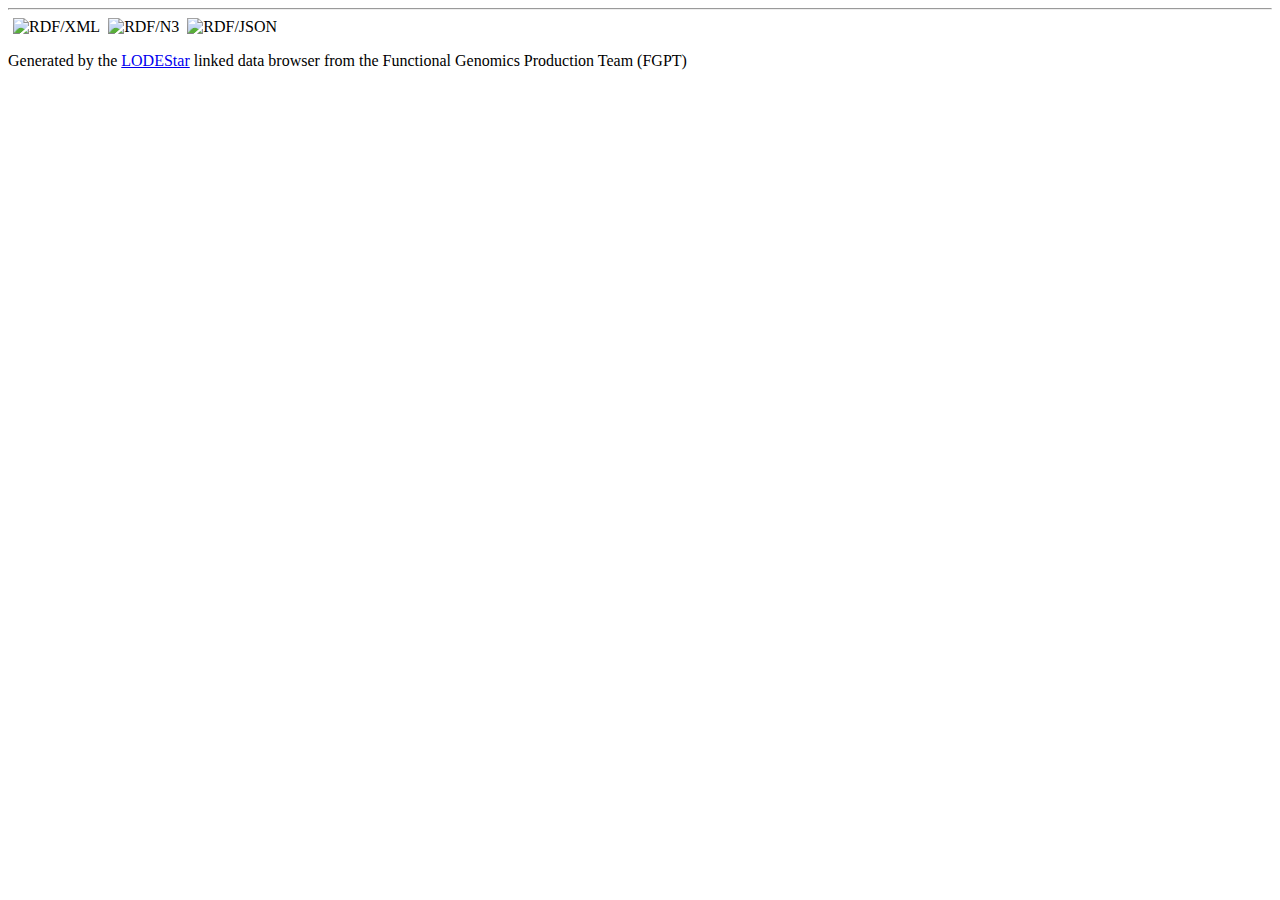
==== web-ui/src/main/webapp/explore.html @ 443b01b8 "Merge 79cc5d47203502ffbcc632863a37e504a5520a35 into a062a648f3276fe3405c8da3159f61a453c38b73" ====
<!doctype html>

<!--[if lt IE 7]> <html class="no-js ie6 oldie" lang="en"> <![endif]-->
<!--[if IE 7]>    <html class="no-js ie7 oldie" lang="en"> <![endif]-->
<!--[if IE 8]>    <html class="no-js ie8 oldie" lang="en"> <![endif]-->
<!-- Consider adding an manifest.appcache: h5bp.com/d/Offline -->
<!--[if gt IE 8]><!--> <html class="no-js" lang="en"> <!--<![endif]-->

<head>
    <title>SPARQL Explorer</title>

    <link rel="stylesheet" href="css/lode-style.css" type="text/css" media="screen">

    <script type="text/javascript" src="http://ajax.googleapis.com/ajax/libs/jquery/1.7.1/jquery.min.js"></script>
    <script type="text/javascript" src="codemirror/codemirror.js"></script>
    <script type="text/javascript" src="codemirror/sparql.js"></script>
    <script type="text/javascript" src="scripts/namespaces.js"></script>
    <script type="text/javascript" src="scripts/queries.js"></script>
    <script type="text/javascript" src="scripts/lode.js"></script>
</head>

<body onload="$('#data-explorer-content').explore({namespaces : lodeNamespacePrefixes});">
<div class="grid_24" id="data-explorer-content">
</div>

</body>

</html>
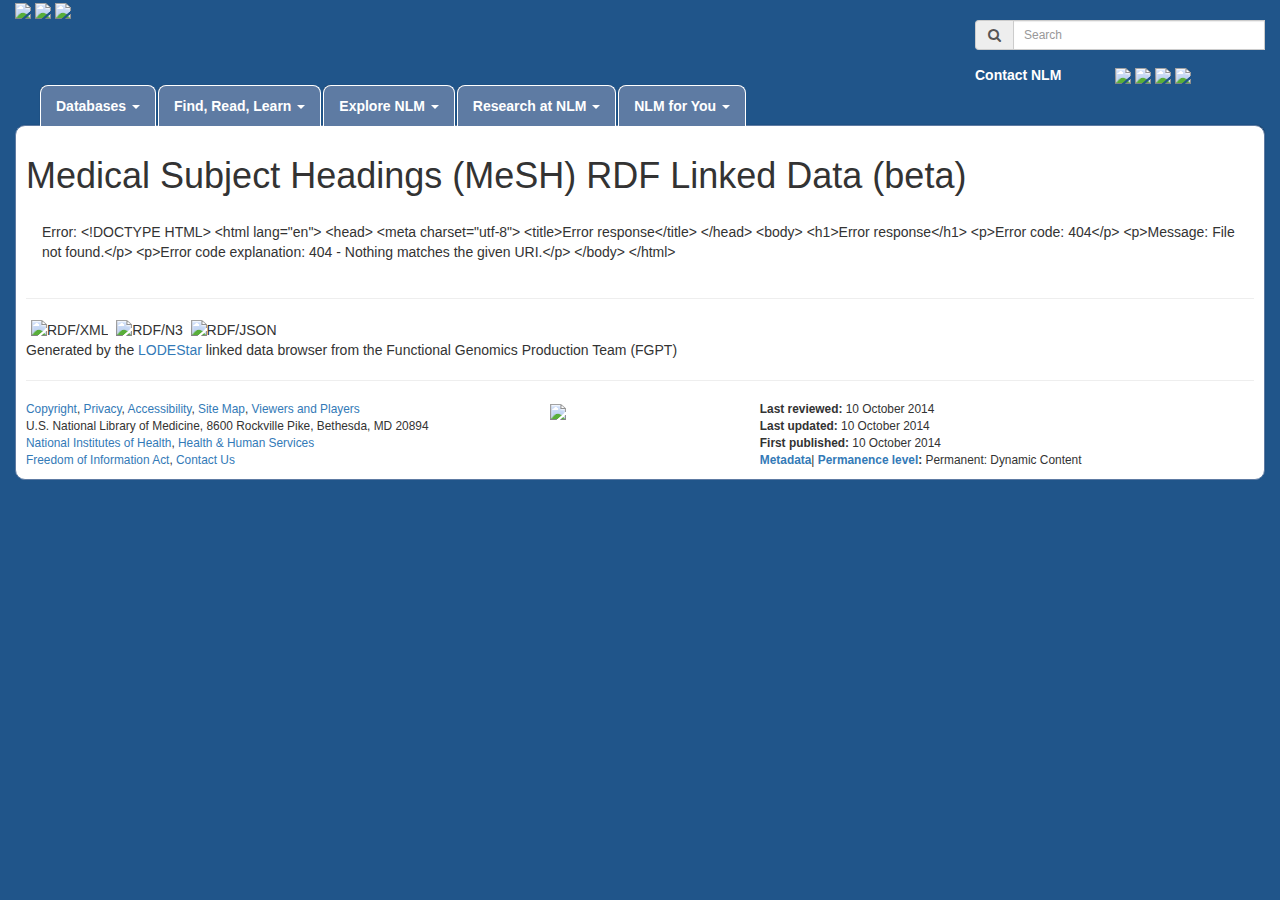
==== commit bbcbcbf2: "urlrewrite update" ====
--- a/web-ui/src/main/webapp/explore.html
+++ b/web-ui/src/main/webapp/explore.html
@@ -1,28 +1,50 @@
-<!doctype html>
+<!DOCTYPE html>
+<html lang="en">
+  <head>
+    <meta charset="utf-8" />
+    <title>MeSH RDF Explorer</title>
+    <meta name="viewport" content="width=device-width, initial-scale=1.0" />
+    <meta name="description" content="" />
+    <meta name="author" content="" />
 
-<!--[if lt IE 7]> <html class="no-js ie6 oldie" lang="en"> <![endif]-->
-<!--[if IE 7]>    <html class="no-js ie7 oldie" lang="en"> <![endif]-->
-<!--[if IE 8]>    <html class="no-js ie8 oldie" lang="en"> <![endif]-->
-<!-- Consider adding an manifest.appcache: h5bp.com/d/Offline -->
-<!--[if gt IE 8]><!--> <html class="no-js" lang="en"> <!--<![endif]-->
+    <!--[if lt IE 9]>
+      <script src="//html5shim.googlecode.com/svn/trunk/html5.js"></script>
+    <![endif]-->
+    <script data-require="jquery" data-semver="2.1.1" 
+      src="//cdnjs.cloudflare.com/ajax/libs/jquery/2.1.1/jquery.min.js"></script>
 
-<head>
-    <title>SPARQL Explorer</title>
 
     <link rel="stylesheet" href="css/lode-style.css" type="text/css" media="screen">
 
-    <script type="text/javascript" src="http://ajax.googleapis.com/ajax/libs/jquery/1.7.1/jquery.min.js"></script>
     <script type="text/javascript" src="codemirror/codemirror.js"></script>
     <script type="text/javascript" src="codemirror/sparql.js"></script>
     <script type="text/javascript" src="scripts/namespaces.js"></script>
     <script type="text/javascript" src="scripts/queries.js"></script>
     <script type="text/javascript" src="scripts/lode.js"></script>
-</head>
+  </head>
 
-<body onload="$('#data-explorer-content').explore({namespaces : lodeNamespacePrefixes});">
-<div class="grid_24" id="data-explorer-content">
-</div>
 
-</body>
+  <body onload="$('#data-explorer-content').explore({namespaces : lodeNamespacePrefixes});">
+    <div class="header"></div>
+    <div class="container-fluid">
+      <div id="meshTabContent" class="tab-content">
+        <div class="tab-pane fade in active" id="home">
+          <h1>Medical Subject Headings (MeSH) RDF Linked Data (beta)</h1>
 
+          <div class="grid_24" id="data-explorer-content">
+          </div>
+
+          <div class="footer">
+          </div>
+        </div>
+      </div>
+    </div>
+
+    <script>
+      $(function() {
+        $(".header").load("header.html");
+        $(".footer").load("footer.html");
+      });
+    </script>
+  </body>
 </html>
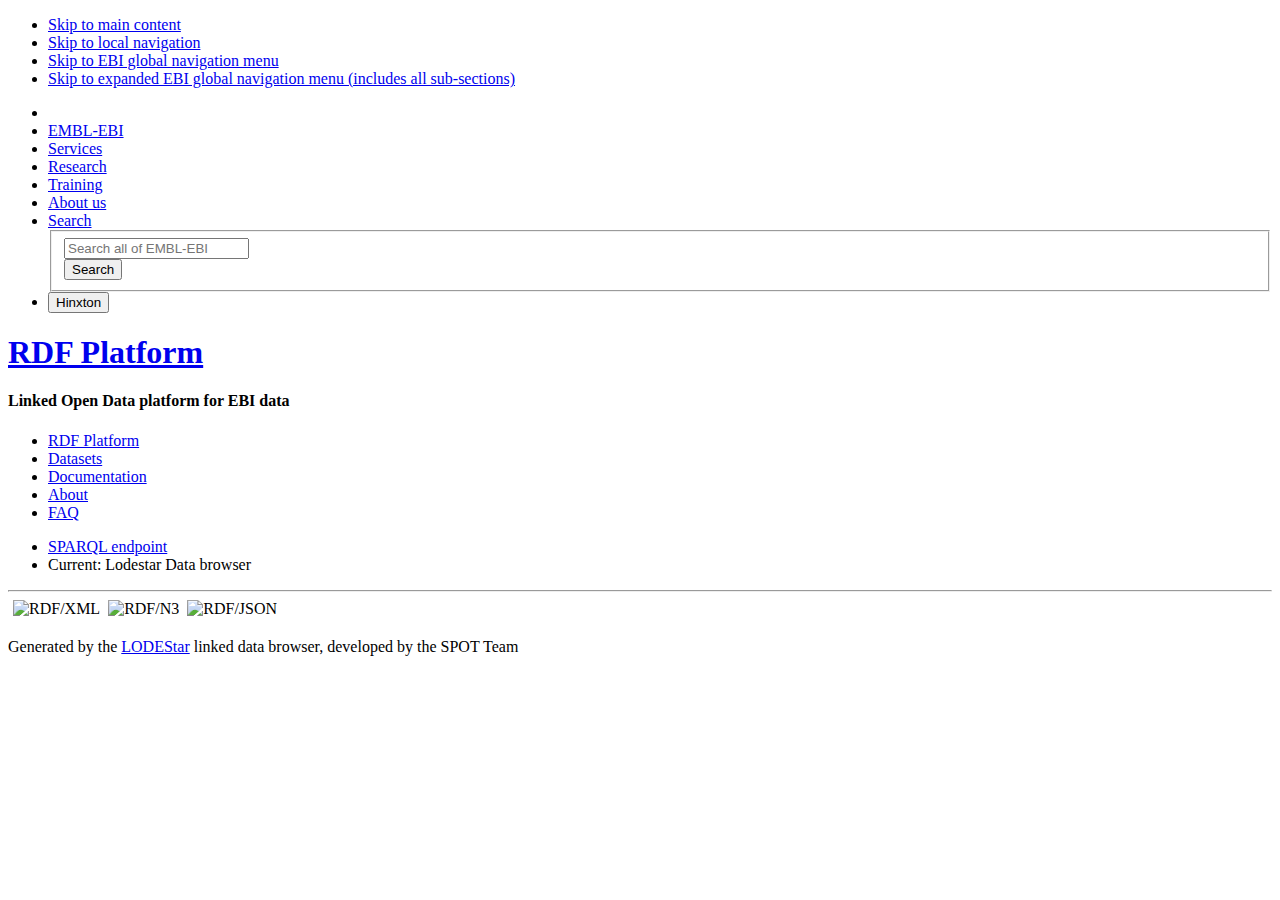
==== commit 72b17d64: "Putting the breadcrums in the right order, maybe" ====
--- a/web-ui/src/main/webapp/explore.html
+++ b/web-ui/src/main/webapp/explore.html
@@ -1,50 +1,282 @@
-<!DOCTYPE html>
+<!doctype html>
 <html lang="en">
-  <head>
-    <meta charset="utf-8" />
-    <title>MeSH RDF Explorer</title>
-    <meta name="viewport" content="width=device-width, initial-scale=1.0" />
-    <meta name="description" content="" />
-    <meta name="author" content="" />
-
-    <!--[if lt IE 9]>
-      <script src="//html5shim.googlecode.com/svn/trunk/html5.js"></script>
-    <![endif]-->
-    <script data-require="jquery" data-semver="2.1.1" 
-      src="//cdnjs.cloudflare.com/ajax/libs/jquery/2.1.1/jquery.min.js"></script>
-
-
-    <link rel="stylesheet" href="css/lode-style.css" type="text/css" media="screen">
-
-    <script type="text/javascript" src="codemirror/codemirror.js"></script>
-    <script type="text/javascript" src="codemirror/sparql.js"></script>
-    <script type="text/javascript" src="scripts/namespaces.js"></script>
-    <script type="text/javascript" src="scripts/queries.js"></script>
-    <script type="text/javascript" src="scripts/lode.js"></script>
-  </head>
-
-
-  <body onload="$('#data-explorer-content').explore({namespaces : lodeNamespacePrefixes});">
-    <div class="header"></div>
-    <div class="container-fluid">
-      <div id="meshTabContent" class="tab-content">
-        <div class="tab-pane fade in active" id="home">
-          <h1>Medical Subject Headings (MeSH) RDF Linked Data (beta)</h1>
-
-          <div class="grid_24" id="data-explorer-content">
+<head>
+    <meta charset="utf-8">
+    <title>The European Bioinformatics Institute &lt; EMBL-EBI</title>
+    <meta name="description" content="EMBL-EBI"><!-- Describe what this page is about -->
+    <meta name="keywords" content="bioinformatics, europe, institute"><!-- A few keywords that relate to the content of THIS PAGE (not the whol project) -->
+    <meta name="author" content="EMBL-EBI"><!-- Your [project-name] here -->
+    <meta name="HandheldFriendly" content="true" />
+    <meta name="MobileOptimized" content="width" />
+    <meta name="viewport" content="width=device-width,initial-scale=1">
+    <meta name="theme-color" content="#70BDBD"> <!-- Android Chrome mobile browser tab color -->
+
+    <!-- Add information on the life cycle of this page -->
+    <meta name="ebi:owner" content="John Doe"> <!-- Who should be contacted about changes -->
+    <meta name="ebi:review-cycle" content="30"> <!-- In days, how often should the content be reviewed -->
+    <meta name="ebi:last-review" content="2015-12-20"> <!-- The last time the content was reviewed -->
+    <meta name="ebi:expiry" content="2016-01-20"> <!-- When this content is no longer relevant -->
+
+    <!-- If you link to any other sites frequently, consider optimising performance with a DNS prefetch -->
+    <link rel="dns-prefetch" href="//embl.de" />
+
+    <!-- If you have custom icon, replace these as appropriate.
+         You can generate them at realfavicongenerator.net -->
+    <link rel="icon" type="image/x-icon" href="https://www.ebi.ac.uk/web_guidelines/EBI-Framework/v1.1/images/logos/EMBL-EBI/favicons/favicon.ico" />
+    <link rel="icon" type="image/png" href="https://www.ebi.ac.uk/web_guidelines/EBI-Framework/v1.1/images/logos/EMBL-EBI/favicons/favicon-32x32.png" />
+    <link rel="icon" type="image/png" sizes="192×192" href="https://www.ebi.ac.uk/web_guidelines/EBI-Framework/v1.1/images/logos/EMBL-EBI/favicons/android-chrome-192x192.png" /> <!-- Android (192px) -->
+    <link rel="apple-touch-icon-precomposed" sizes="114x114" href="https://www.ebi.ac.uk/web_guidelines/EBI-Framework/v1.1/images/logos/EMBL-EBI/favicons/apple-icon-114x114.png"> <!-- For iPhone 4 Retina display (114px) -->
+    <link rel="apple-touch-icon-precomposed" sizes="72x72" href="https://www.ebi.ac.uk/web_guidelines/EBI-Framework/v1.1/images/logos/EMBL-EBI/favicons/apple-icon-72x72.png"> <!-- For iPad (72px) -->
+    <link rel="apple-touch-icon-precomposed" sizes="144x144" href="https://www.ebi.ac.uk/web_guidelines/EBI-Framework/v1.1/images/logos/EMBL-EBI/favicons/apple-icon-144x144.png"> <!-- For iPad retinat (144px) -->
+    <link rel="apple-touch-icon-precomposed" href="https://www.ebi.ac.uk/web_guidelines/EBI-Framework/v1.1/images/logos/EMBL-EBI/favicons/apple-icon-57x57.png"> <!-- For iPhone (57px) -->
+    <link rel="mask-icon" href="https://www.ebi.ac.uk/web_guidelines/EBI-Framework/v1.1/images/logos/EMBL-EBI/favicons/safari-pinned-tab.svg" color="#ffffff"> <!-- Safari icon for pinned tab -->
+    <meta name="msapplication-TileColor" content="#2b5797"> <!-- MS Icons -->
+    <meta name="msapplication-TileImage" content="https://www.ebi.ac.uk/web_guidelines/EBI-Framework/v1.1/images/logos/EMBL-EBI/favicons/mstile-144x144.png">
+
+    <!-- CSS: implied media=all -->
+    <!-- CSS concatenated and minified via ant build script-->
+    <link rel="stylesheet" href="https://www.ebi.ac.uk/web_guidelines/EBI-Framework/v1.1/libraries/foundation-6/css/foundation.css" type="text/css" media="all">
+    <link rel="stylesheet" href="https://www.ebi.ac.uk/web_guidelines/EBI-Framework/v1.1/css/ebi-global.css" type="text/css" media="all">
+    <link rel="stylesheet" href="https://www.ebi.ac.uk/web_guidelines/EBI-Icon-fonts/v1.1/fonts.css" type="text/css" media="all">
+
+    <!-- Use this CSS file for any custom styling -->
+    <!--
+      <link rel="stylesheet" href="css/custom.css" type="text/css" media="all">
+    -->
+
+    <!-- If you have a custom header image or colour -->
+    <!--<meta name="ebi:localmasthead-color" content="#000">     -->
+    <meta name="ebi:localmasthead-image" content="http://wwwdev.ebi.ac.uk/rdf/services/css/images/background.jpg">
+
+    <!-- you can replace this with theme-[projectname].css. See http://www.ebi.ac.uk/web/style/colour for details of how to do this -->
+    <!-- also inform ES so we can host your colour palette file -->
+    <!-- <link rel="stylesheet" href="https://www.ebi.ac.uk/web_guidelines/EBI-Framework/v1.1/css/theme-embl-petrol.css" type="text/css" media="all">-->
+    <!-- The stylesheet below is the same as the ebio stylesheet above, the only difference is the colour behind the banner, which I changed to black-->
+    <link rel="stylesheet" href="css/theme-rdf-platform.css" type="text/css" media="all">
+
+    <!-- for production the above can be replaced with -->
+    <!--
+    <link rel="stylesheet" href="//www.ebi.ac.uk/web_guidelines/css/compliance/mini/ebi-fluid-embl.css">
+    -->
+
+    <link rel="stylesheet" type="text/css" href="css/lode-style.css" />
+    <link rel="stylesheet" type="text/css" href="codemirror/codemirror.css" />
+    <link rel="stylesheet" type="text/css" href="css/custom-for-ebi.css" />
+
+    <!-- end CSS-->
+
+
+    <!-- All JavaScript at the bottom, except for Modernizr -->
+    <script src="https://www.ebi.ac.uk/web_guidelines/EBI-Framework/v1.1/libraries/modernizr/modernizr.custom.49274.js"></script>
+
+</head>
+
+<body class="level2" onload="$('#data-explorer-content').explore({namespaces : lodeNamespacePrefixes});"><!-- add any of your classes or IDs -->
+<div id="skip-to">
+    <ul>
+        <li><a href="#content">Skip to main content</a></li>
+        <li><a href="#local-nav">Skip to local navigation</a></li>
+        <li><a href="#global-nav">Skip to EBI global navigation menu</a></li>
+        <li><a href="#global-nav-expanded">Skip to expanded EBI global navigation menu (includes all sub-sections)</a></li>
+    </ul>
+</div>
+
+<div data-sticky-container>
+    <div id="local-masthead" data-sticky data-sticky-on="large" data-top-anchor="180" data-btm-anchor="300000">
+        <header>
+
+            <div id="global-masthead" class="clearfix">
+                <!--This has to be one line and no newline characters-->
+                <a href="//www.ebi.ac.uk/" title="Go to the EMBL-EBI homepage"><span class="ebi-logo"></span></a>
+
+                <nav>
+                    <div class="row">
+                        <ul id="global-nav" class="menu">
+                            <!-- set active class as appropriate -->
+                            <li id="home-mobile" class=""><a href="//www.ebi.ac.uk"></a></li>
+                            <li id="home" class="active"><a href="//www.ebi.ac.uk"><i class="icon icon-generic" data-icon="H"></i> EMBL-EBI</a></li>
+                            <li id="services"><a href="//www.ebi.ac.uk/services"><i class="icon icon-generic" data-icon="("></i> Services</a></li>
+                            <li id="research"><a href="//www.ebi.ac.uk/research"><i class="icon icon-generic" data-icon=")"></i> Research</a></li>
+                            <li id="training"><a href="//www.ebi.ac.uk/training"><i class="icon icon-generic" data-icon="t"></i> Training</a></li>
+                            <li id="about"><a href="//www.ebi.ac.uk/about"><i class="icon icon-generic" data-icon="i"></i> About us</a></li>
+                            <li id="search">
+                                <a href="#" data-toggle="search-global-dropdown"><i class="icon icon-functional" data-icon="1"></i> <span class="show-for-small-only">Search</span></a>
+                                <div id="search-global-dropdown" class="dropdown-pane" data-dropdown data-options="closeOnClick:true;">
+                                    <form id="global-search" name="global-search" action="/ebisearch/search.ebi" method="GET">
+                                        <fieldset>
+                                            <div class="input-group">
+                                                <input type="text" name="query" id="global-searchbox" class="input-group-field" placeholder="Search all of EMBL-EBI">
+                                                <div class="input-group-button">
+                                                    <input type="submit" name="submit" value="Search" class="button">
+                                                    <input type="hidden" name="db" value="allebi" checked="checked">
+                                                    <input type="hidden" name="requestFrom" value="global-masthead" checked="checked">
+                                                </div>
+                                            </div>
+                                        </fieldset>
+                                    </form>
+                                </div>
+                            </li>
+                            <li class="float-right show-for-medium embl-selector">
+                                <button class="button float-right" type="button" data-toggle="embl-dropdown">Hinxton</button>
+                                <!-- The dropdown menu will be programatically added by script.js -->
+                            </li>
+                        </ul>
+                    </div>
+                </nav>
+
+            </div>
+
+            <div class="masthead row">
+
+                <!-- local-title -->
+                <div class="columns medium-12" id="local-title">
+                    <h1><a href="../../" title="Back to RDF homepage">RDF Platform</a></h1>
+                    <h4>Linked Open Data platform for EBI data</h4>
+                </div>
+                <!-- /local-title -->
+                <!-- local-nav -->
+                <nav >
+                    <ul class="dropdown menu float-left" data-description="navigational">
+                        <li class=""><a href="/rdf">RDF Platform</a></li>
+                        <li class=""><a href="/rdf/datasets">Datasets</a></li>
+                        <li class=""><a href="/rdf/documentation">Documentation</a></li>
+                        <li class=""><a href="/rdf/about">About</a></li>
+                        <li class=""><a href="/rdf/FAQ">FAQ</a></li>
+                        <!-- <li><a data-open="modal-download">Download</a></li>
+                         <li><a href="#">Support <i class="icon icon-generic" data-icon="x"></i></a></li>-->
+                    </ul>
+                </nav>
+                <!-- /local-nav -->
+
+
+            </div>
+
+        </header>
+
+    </div>
+</div>
+
+
+<div id="content" role="main" class="row">
+
+    <!-- Suggested layout containers -->
+    <section>
+
+        <!-- Your menu structure should make a breadcrumb redundant, but if a breadcrump is needed uncomment the below -->
+        <nav aria-label="You are here:" role="navigation">
+            <ul class="breadcrumbs">
+                <li><a href="/rdf/services/sparql">SPARQL endpoint</a></li>
+                <!--<li><a href="../datasets">Datasets</a></li>-->
+                <li>
+                    <span class="show-for-sr">Current: </span> Lodestar Data browser
+                </li>
+            </ul>
+        </nav>
+
+
+
+
+        <div id="main-content-area" class="row">
+           <!-- <div class="alert">
+                <span class="closebtn" onclick="this.parentElement.style.display='none';">&times;</span>
+                This is the new SPARQL endpoint! It is in alpha, not even beta status so please beware! There might be differences between the live site and this part!
+            </div> -->
+
+            <div class="columns">
+                <section>
+                    <div class="grid_24" id="data-explorer-content">
+                    </div>
+                </section>
+            </div>
+        </div>
+
+    </section>
+    <!-- End suggested layout containers -->
+
+</div>
+
+
+<footer>
+    <!-- Optional local footer (insert citation / project-specific copyright / etc here -->
+    <!--
+          <div id="local-footer">
+            <div class="row">
+              <span class="reference">How to reference this page: ...</span>
+            </div>
           </div>
-
-          <div class="footer">
-          </div>
-        </div>
-      </div>
+     -->
+    <!-- End optional local footer -->
+
+    <div id="global-footer">
+
+        <nav id="global-nav-expanded" class="row">
+            <!-- Footer will be automatically inserted by footer.js -->
+        </nav>
+
+        <section id="ebi-footer-meta" class="row">
+            <!-- Footer meta will be automatically inserted by footer.js -->
+        </section>
+
     </div>
 
-    <script>
-      $(function() {
-        $(".header").load("header.html");
-        $(".footer").load("footer.html");
-      });
-    </script>
-  </body>
+</footer>
+</div> <!--! end of #wrapper -->
+
+
+<!-- JavaScript -->
+
+<!-- Grab Google CDN's jQuery, with a protocol relative URL; fall back to local if offline -->
+<!--
+<script>window.jQuery || document.write('<script src="../js/libs/jquery-1.10.2.min.js"><\/script>')</script>
+-->
+<script src="https://ajax.googleapis.com/ajax/libs/jquery/1.10.2/jquery.min.js"></script>
+<!-- Your custom JavaScript file scan go here... change names accordingly -->
+<!--
+<script defer="defer" src="//www.ebi.ac.uk/web_guidelines/js/plugins.js"></script>
+<script defer="defer" src="//www.ebi.ac.uk/web_guidelines/js/script.js"></script>
+-->
+<script defer="defer" src="https://www.ebi.ac.uk/web_guidelines/EBI-Framework/v1.1/js/cookiebanner.js"></script>
+<script defer="defer" src="https://www.ebi.ac.uk/web_guidelines/EBI-Framework/v1.1/js/foot.js"></script>
+<script defer="defer" src="https://www.ebi.ac.uk/web_guidelines/EBI-Framework/v1.1/js/script.js"></script>
+
+<!-- The Foundation theme JavaScript -->
+<script src="https://www.ebi.ac.uk/web_guidelines/EBI-Framework/v1.1/libraries/foundation-6/js/foundation.js"></script>
+<script src="https://www.ebi.ac.uk/web_guidelines/EBI-Framework/v1.1/js/foundationExtendEBI.js"></script>
+<script type="text/JavaScript">$(document).foundation();</script>
+<script type="text/JavaScript">$(document).foundationExtendEBI();</script>
+<!--
+   -->
+
+
+<!-- CUSTOME SCRIPTS HERE -->
+<script type="text/javascript" src="codemirror/codemirror.js"></script>
+<script type="text/javascript" src="codemirror/sparql.js"></script>
+<script type="text/javascript" src="scripts/namespaces.js"></script>
+<script type="text/javascript" src="scripts/queries.js"></script>
+<script type="text/javascript" src="scripts/lode.js"></script>
+
+
+
+
+
+<!-- Google Analytics details... -->
+<!-- Change UA-XXXXX-X to be your site's ID -->
+<!--
+<script>
+  window._gaq = [['_setAccount','UAXXXXXXXX1'],['_trackPageview'],['_trackPageLoadTime']];
+  Modernizr.load({
+    load: ('https:' == location.protocol ? '//ssl' : '//www') + '.google-analytics.com/ga.js'
+  });
+</script>
+-->
+
+</body>
 </html>
+
+
+
+
+
+
+
+
--- a/web-ui/src/main/webapp/css/custom-for-ebi.css
+++ b/web-ui/src/main/webapp/css/custom-for-ebi.css
@@ -0,0 +1,138 @@
+
+
+#lodestar-description{
+    margin-top: 20px;
+    margin-bottom: 10px;
+}
+
+#limit{
+    max-width: 30%;
+}
+
+#textarea{
+    font-size: 12px;
+    height:350px;
+}
+
+#example_queries {
+    background:#f7f7f7;
+    margin-left: 10px;
+    padding-left: 10px;
+    height:500px;
+    /*overflow-y: auto;*/
+}
+
+#sparqlTextfield{
+    font-size: 12px;
+    height:500px;
+}
+
+.exampleCategorieslinks{
+    font-size: 14px;
+}
+
+.list_exampleQueries{
+    font-size: 12px;
+    overflow-y: scroll;
+    max-height: 250px;
+    margin-left: 25px;
+}
+
+/************************************ History Tab************************************/
+.historyTab{
+    /*border:solid gray;*/
+}
+
+.historyEntry{
+    background-color: #e8e8e8;
+    border-color: 	#DCDCDC;
+    border-style: solid;
+    font-size: 10px;
+    margin:5px 10px 10px 5px;
+}
+
+.descriptionInputBox{
+    display:inline-block;
+    margin: 0px 0px 0px 0px;
+    padding: 0px 0px 0px 0px;
+    background-color : #e8e8e8;;
+    font-size: 10px;
+    height:auto;
+    width:20%;
+}
+
+.saveDescritionLink{
+    margin-left: 6px;
+    -moz-transition-duration: 0.3s;
+    -o-transition-duration: 0.3s;
+    -webkit-transition-duration: 0.3s;
+    transition-duration: 0.3s;
+    background: transparent;
+}
+
+.saveDescritionLinkHighlighted{
+    -moz-transition-duration: 0.3s;
+    -o-transition-duration: 0.3s;
+    -webkit-transition-duration: 0.3s;
+    transition-duration: 0.3s;
+    background: yellow;
+}
+
+
+.historyButton {
+    margin-left: 10px;
+}
+
+.shareButton {
+    float:right;
+    margin-right:40px;
+}
+
+.savedOnPhrase{
+    margin-left:100px;
+    display:inline;
+}
+
+#deleteCompleteHistory{
+    /*float:right;*/
+    font-size: 12px;
+}
+
+/************************************ ************************************/
+
+
+/************************************Just temporary css for the alert box ***/
+.alert {
+    padding: 20px;
+    background-color: #f44336; /* Red */
+    color: white;
+    margin-bottom: 15px;
+}
+/* The close button * /
+.closebtn {
+    margin-left: 15px;
+    color: white;
+    font-weight: bold;
+    float: right;
+    font-size: 22px;
+    line-height: 20px;
+    cursor: pointer;
+    transition: 0.3s;
+}
+/* When moving the mouse over the close button * /
+.closebtn:hover {
+    color: black;
+}
+/**************************************************************************** ** */
+
+
+/* These parts would adjust Next, Previous and "X results per page"
+
+a.next{
+ margin-right: 150px;
+}
+a.prev {
+    margin-left: 0px;
+}
+span.pagmes {}*/
+
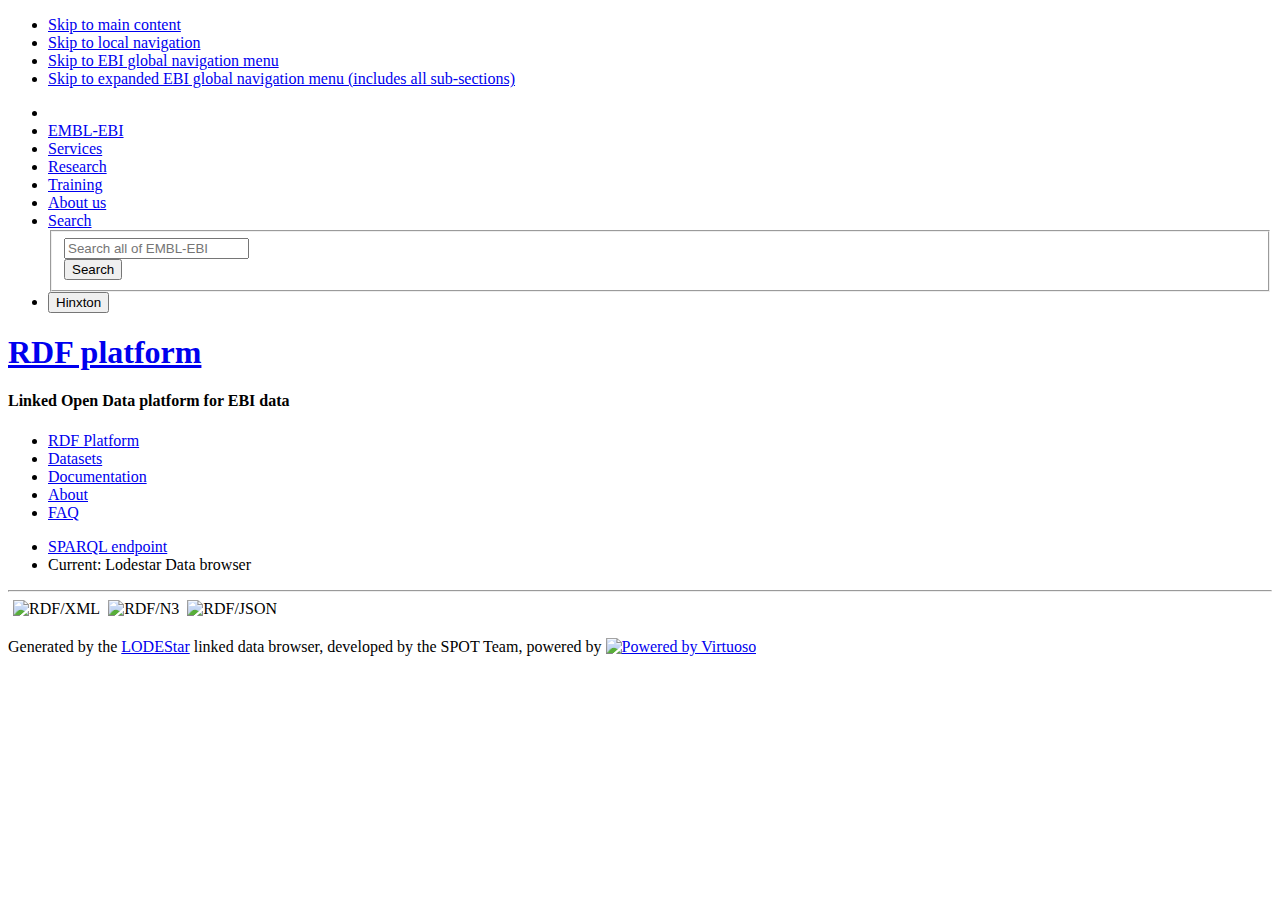
==== commit 83c59283: "Merge branch '1.4-release-ebi-style' into ebi-style" ====
--- a/web-ui/src/main/webapp/explore.html
+++ b/web-ui/src/main/webapp/explore.html
@@ -46,7 +46,7 @@
 
     <!-- If you have a custom header image or colour -->
     <!--<meta name="ebi:localmasthead-color" content="#000">     -->
-    <meta name="ebi:localmasthead-image" content="http://wwwdev.ebi.ac.uk/rdf/services/css/images/background.jpg">
+    <meta name="ebi:localmasthead-image" content="http://www.ebi.ac.uk/rdf/services/css/images/background.jpg">
 
     <!-- you can replace this with theme-[projectname].css. See http://www.ebi.ac.uk/web/style/colour for details of how to do this -->
     <!-- also inform ES so we can host your colour palette file -->
@@ -130,18 +130,18 @@
 
                 <!-- local-title -->
                 <div class="columns medium-12" id="local-title">
-                    <h1><a href="../../" title="Back to RDF homepage">RDF Platform</a></h1>
+                    <h1><a href="../../" title="Back to RDF homepage">RDF platform</a></h1>
                     <h4>Linked Open Data platform for EBI data</h4>
                 </div>
                 <!-- /local-title -->
                 <!-- local-nav -->
                 <nav >
                     <ul class="dropdown menu float-left" data-description="navigational">
-                        <li class=""><a href="/rdf">RDF Platform</a></li>
-                        <li class=""><a href="/rdf/datasets">Datasets</a></li>
-                        <li class=""><a href="/rdf/documentation">Documentation</a></li>
-                        <li class=""><a href="/rdf/about">About</a></li>
-                        <li class=""><a href="/rdf/FAQ">FAQ</a></li>
+                        <li class=""><a href="/rdf/">RDF Platform</a></li>
+                        <li class=""><a href="/rdf/datasets/">Datasets</a></li>
+                        <li class=""><a href="/rdf/documentation/">Documentation</a></li>
+                        <li class=""><a href="/rdf/about/">About</a></li>
+                        <li class=""><a href="/rdf/faq/">FAQ</a></li>
                         <!-- <li><a data-open="modal-download">Download</a></li>
                          <li><a href="#">Support <i class="icon icon-generic" data-icon="x"></i></a></li>-->
                     </ul>
@@ -271,12 +271,4 @@
 -->
 
 </body>
-</html>
-
-
-
-
-
-
-
-
+</html>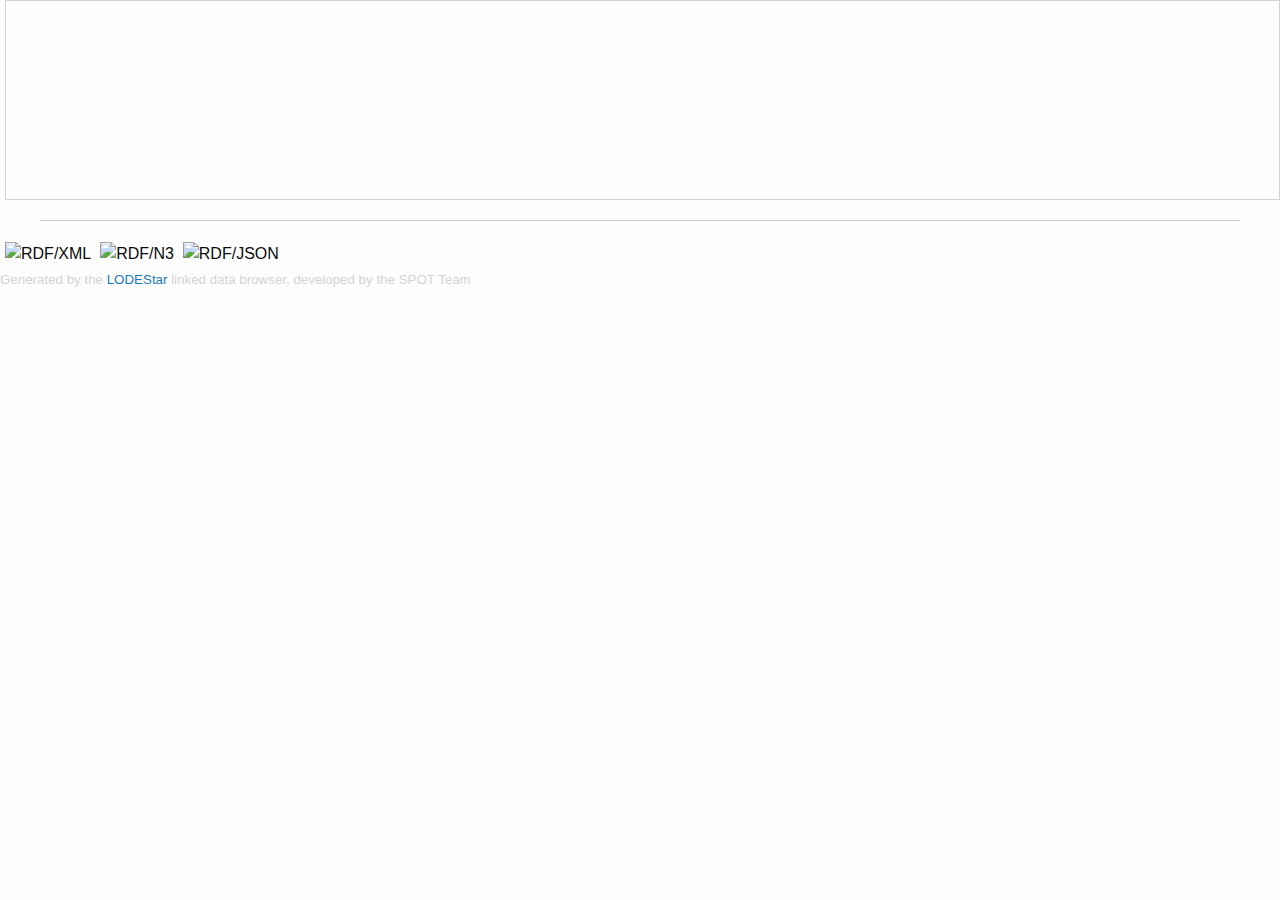
==== commit 0f22d787: "Merge branch '1.4-release' of github.com:EBISPOT/lodestar" ====
--- a/web-ui/src/main/webapp/explore.html
+++ b/web-ui/src/main/webapp/explore.html
@@ -1,274 +1,39 @@
-<!doctype html>
-<html lang="en">
+<?xml version="1.0" encoding="utf-8"?>
+<!--
+  ~ Copyright (c) 2013 EMBL - European Bioinformatics Institute
+  ~ Licensed under the Apache License, Version 2.0 (the
+  ~ "License"); you may not use this file except in compliance
+  ~ with the License.  You may obtain a copy of the License at
+  ~ http://www.apache.org/licenses/LICENSE-2.0
+  ~ Unless required by applicable law or agreed to in writing, software distributed under the
+  ~ License is distributed on an "AS IS" BASIS, WITHOUT WARRANTIES OR CONDITIONS OF ANY KIND,
+  ~ either express or implied. See the License for the specific language governing permissions
+  ~ and limitations under the License.
+  -->
+
+<!DOCTYPE html PUBLIC "-//W3C//DTD XHTML 1.0 Strict//EN" "http://www.w3.org/TR/xhtml1/DTD/xhtml1-strict.dtd">
+<!--[if lt IE 7] > <html class="no-js ie6 oldie" lang="en"> <![endif]-- >
+<!--[if IE 7]>    <html class="no-js ie7 oldie" lang="en"> <![endif]- ->
+<!--[if IE 8]>    <html class="no-js ie8 oldie" lang="en"> <![endif]- ->
+<!-- Consider adding an manifest.appcache: h5bp.com/d/Offline -->
+<!--[if gt IE 8] > <html  class="no-js" lang="en"> <! --<![endif]-->
+
 <head>
-    <meta charset="utf-8">
-    <title>The European Bioinformatics Institute &lt; EMBL-EBI</title>
-    <meta name="description" content="EMBL-EBI"><!-- Describe what this page is about -->
-    <meta name="keywords" content="bioinformatics, europe, institute"><!-- A few keywords that relate to the content of THIS PAGE (not the whol project) -->
-    <meta name="author" content="EMBL-EBI"><!-- Your [project-name] here -->
-    <meta name="HandheldFriendly" content="true" />
-    <meta name="MobileOptimized" content="width" />
-    <meta name="viewport" content="width=device-width,initial-scale=1">
-    <meta name="theme-color" content="#70BDBD"> <!-- Android Chrome mobile browser tab color -->
-
-    <!-- Add information on the life cycle of this page -->
-    <meta name="ebi:owner" content="John Doe"> <!-- Who should be contacted about changes -->
-    <meta name="ebi:review-cycle" content="30"> <!-- In days, how often should the content be reviewed -->
-    <meta name="ebi:last-review" content="2015-12-20"> <!-- The last time the content was reviewed -->
-    <meta name="ebi:expiry" content="2016-01-20"> <!-- When this content is no longer relevant -->
-
-    <!-- If you link to any other sites frequently, consider optimising performance with a DNS prefetch -->
-    <link rel="dns-prefetch" href="//embl.de" />
-
-    <!-- If you have custom icon, replace these as appropriate.
-         You can generate them at realfavicongenerator.net -->
-    <link rel="icon" type="image/x-icon" href="https://www.ebi.ac.uk/web_guidelines/EBI-Framework/v1.1/images/logos/EMBL-EBI/favicons/favicon.ico" />
-    <link rel="icon" type="image/png" href="https://www.ebi.ac.uk/web_guidelines/EBI-Framework/v1.1/images/logos/EMBL-EBI/favicons/favicon-32x32.png" />
-    <link rel="icon" type="image/png" sizes="192×192" href="https://www.ebi.ac.uk/web_guidelines/EBI-Framework/v1.1/images/logos/EMBL-EBI/favicons/android-chrome-192x192.png" /> <!-- Android (192px) -->
-    <link rel="apple-touch-icon-precomposed" sizes="114x114" href="https://www.ebi.ac.uk/web_guidelines/EBI-Framework/v1.1/images/logos/EMBL-EBI/favicons/apple-icon-114x114.png"> <!-- For iPhone 4 Retina display (114px) -->
-    <link rel="apple-touch-icon-precomposed" sizes="72x72" href="https://www.ebi.ac.uk/web_guidelines/EBI-Framework/v1.1/images/logos/EMBL-EBI/favicons/apple-icon-72x72.png"> <!-- For iPad (72px) -->
-    <link rel="apple-touch-icon-precomposed" sizes="144x144" href="https://www.ebi.ac.uk/web_guidelines/EBI-Framework/v1.1/images/logos/EMBL-EBI/favicons/apple-icon-144x144.png"> <!-- For iPad retinat (144px) -->
-    <link rel="apple-touch-icon-precomposed" href="https://www.ebi.ac.uk/web_guidelines/EBI-Framework/v1.1/images/logos/EMBL-EBI/favicons/apple-icon-57x57.png"> <!-- For iPhone (57px) -->
-    <link rel="mask-icon" href="https://www.ebi.ac.uk/web_guidelines/EBI-Framework/v1.1/images/logos/EMBL-EBI/favicons/safari-pinned-tab.svg" color="#ffffff"> <!-- Safari icon for pinned tab -->
-    <meta name="msapplication-TileColor" content="#2b5797"> <!-- MS Icons -->
-    <meta name="msapplication-TileImage" content="https://www.ebi.ac.uk/web_guidelines/EBI-Framework/v1.1/images/logos/EMBL-EBI/favicons/mstile-144x144.png">
-
-    <!-- CSS: implied media=all -->
-    <!-- CSS concatenated and minified via ant build script-->
-    <link rel="stylesheet" href="https://www.ebi.ac.uk/web_guidelines/EBI-Framework/v1.1/libraries/foundation-6/css/foundation.css" type="text/css" media="all">
-    <link rel="stylesheet" href="https://www.ebi.ac.uk/web_guidelines/EBI-Framework/v1.1/css/ebi-global.css" type="text/css" media="all">
-    <link rel="stylesheet" href="https://www.ebi.ac.uk/web_guidelines/EBI-Icon-fonts/v1.1/fonts.css" type="text/css" media="all">
-
-    <!-- Use this CSS file for any custom styling -->
-    <!--
-      <link rel="stylesheet" href="css/custom.css" type="text/css" media="all">
-    -->
-
-    <!-- If you have a custom header image or colour -->
-    <!--<meta name="ebi:localmasthead-color" content="#000">     -->
-    <meta name="ebi:localmasthead-image" content="http://www.ebi.ac.uk/rdf/services/css/images/background.jpg">
-
-    <!-- you can replace this with theme-[projectname].css. See http://www.ebi.ac.uk/web/style/colour for details of how to do this -->
-    <!-- also inform ES so we can host your colour palette file -->
-    <!-- <link rel="stylesheet" href="https://www.ebi.ac.uk/web_guidelines/EBI-Framework/v1.1/css/theme-embl-petrol.css" type="text/css" media="all">-->
-    <!-- The stylesheet below is the same as the ebio stylesheet above, the only difference is the colour behind the banner, which I changed to black-->
-    <link rel="stylesheet" href="css/theme-rdf-platform.css" type="text/css" media="all">
-
-    <!-- for production the above can be replaced with -->
-    <!--
-    <link rel="stylesheet" href="//www.ebi.ac.uk/web_guidelines/css/compliance/mini/ebi-fluid-embl.css">
-    -->
-
+    <title>SPARQL Explorer</title>
     <link rel="stylesheet" type="text/css" href="css/lode-style.css" />
-    <link rel="stylesheet" type="text/css" href="codemirror/codemirror.css" />
-    <link rel="stylesheet" type="text/css" href="css/custom-for-ebi.css" />
-
-    <!-- end CSS-->
-
-
-    <!-- All JavaScript at the bottom, except for Modernizr -->
-    <script src="https://www.ebi.ac.uk/web_guidelines/EBI-Framework/v1.1/libraries/modernizr/modernizr.custom.49274.js"></script>
-
+    <link rel="stylesheet" type="text/css" href="css/foundation.min.css"/>
+    <script type="text/javascript" src="http://ajax.googleapis.com/ajax/libs/jquery/1.7.1/jquery.min.js"></script>
+    <script type="text/javascript" src="codemirror/codemirror.js"></script>
+    <script type="text/javascript" src="codemirror/sparql.js"></script>
+    <script type="text/javascript" src="scripts/namespaces.js"></script>
+    <script type="text/javascript" src="scripts/queries.js"></script>
+    <script type="text/javascript" src="scripts/lode.js"></script>
 </head>
 
-<body class="level2" onload="$('#data-explorer-content').explore({namespaces : lodeNamespacePrefixes});"><!-- add any of your classes or IDs -->
-<div id="skip-to">
-    <ul>
-        <li><a href="#content">Skip to main content</a></li>
-        <li><a href="#local-nav">Skip to local navigation</a></li>
-        <li><a href="#global-nav">Skip to EBI global navigation menu</a></li>
-        <li><a href="#global-nav-expanded">Skip to expanded EBI global navigation menu (includes all sub-sections)</a></li>
-    </ul>
+<body onload="$('#data-explorer-content').explore({namespaces : lodeNamespacePrefixes});">
+<div class="grid_24" id="data-explorer-content">
 </div>
 
-<div data-sticky-container>
-    <div id="local-masthead" data-sticky data-sticky-on="large" data-top-anchor="180" data-btm-anchor="300000">
-        <header>
+</body>
 
-            <div id="global-masthead" class="clearfix">
-                <!--This has to be one line and no newline characters-->
-                <a href="//www.ebi.ac.uk/" title="Go to the EMBL-EBI homepage"><span class="ebi-logo"></span></a>
-
-                <nav>
-                    <div class="row">
-                        <ul id="global-nav" class="menu">
-                            <!-- set active class as appropriate -->
-                            <li id="home-mobile" class=""><a href="//www.ebi.ac.uk"></a></li>
-                            <li id="home" class="active"><a href="//www.ebi.ac.uk"><i class="icon icon-generic" data-icon="H"></i> EMBL-EBI</a></li>
-                            <li id="services"><a href="//www.ebi.ac.uk/services"><i class="icon icon-generic" data-icon="("></i> Services</a></li>
-                            <li id="research"><a href="//www.ebi.ac.uk/research"><i class="icon icon-generic" data-icon=")"></i> Research</a></li>
-                            <li id="training"><a href="//www.ebi.ac.uk/training"><i class="icon icon-generic" data-icon="t"></i> Training</a></li>
-                            <li id="about"><a href="//www.ebi.ac.uk/about"><i class="icon icon-generic" data-icon="i"></i> About us</a></li>
-                            <li id="search">
-                                <a href="#" data-toggle="search-global-dropdown"><i class="icon icon-functional" data-icon="1"></i> <span class="show-for-small-only">Search</span></a>
-                                <div id="search-global-dropdown" class="dropdown-pane" data-dropdown data-options="closeOnClick:true;">
-                                    <form id="global-search" name="global-search" action="/ebisearch/search.ebi" method="GET">
-                                        <fieldset>
-                                            <div class="input-group">
-                                                <input type="text" name="query" id="global-searchbox" class="input-group-field" placeholder="Search all of EMBL-EBI">
-                                                <div class="input-group-button">
-                                                    <input type="submit" name="submit" value="Search" class="button">
-                                                    <input type="hidden" name="db" value="allebi" checked="checked">
-                                                    <input type="hidden" name="requestFrom" value="global-masthead" checked="checked">
-                                                </div>
-                                            </div>
-                                        </fieldset>
-                                    </form>
-                                </div>
-                            </li>
-                            <li class="float-right show-for-medium embl-selector">
-                                <button class="button float-right" type="button" data-toggle="embl-dropdown">Hinxton</button>
-                                <!-- The dropdown menu will be programatically added by script.js -->
-                            </li>
-                        </ul>
-                    </div>
-                </nav>
-
-            </div>
-
-            <div class="masthead row">
-
-                <!-- local-title -->
-                <div class="columns medium-12" id="local-title">
-                    <h1><a href="../../" title="Back to RDF homepage">RDF platform</a></h1>
-                    <h4>Linked Open Data platform for EBI data</h4>
-                </div>
-                <!-- /local-title -->
-                <!-- local-nav -->
-                <nav >
-                    <ul class="dropdown menu float-left" data-description="navigational">
-                        <li class=""><a href="/rdf/">RDF Platform</a></li>
-                        <li class=""><a href="/rdf/datasets/">Datasets</a></li>
-                        <li class=""><a href="/rdf/documentation/">Documentation</a></li>
-                        <li class=""><a href="/rdf/about/">About</a></li>
-                        <li class=""><a href="/rdf/faq/">FAQ</a></li>
-                        <!-- <li><a data-open="modal-download">Download</a></li>
-                         <li><a href="#">Support <i class="icon icon-generic" data-icon="x"></i></a></li>-->
-                    </ul>
-                </nav>
-                <!-- /local-nav -->
-
-
-            </div>
-
-        </header>
-
-    </div>
-</div>
-
-
-<div id="content" role="main" class="row">
-
-    <!-- Suggested layout containers -->
-    <section>
-
-        <!-- Your menu structure should make a breadcrumb redundant, but if a breadcrump is needed uncomment the below -->
-        <nav aria-label="You are here:" role="navigation">
-            <ul class="breadcrumbs">
-                <li><a href="/rdf/services/sparql">SPARQL endpoint</a></li>
-                <!--<li><a href="../datasets">Datasets</a></li>-->
-                <li>
-                    <span class="show-for-sr">Current: </span> Lodestar Data browser
-                </li>
-            </ul>
-        </nav>
-
-
-
-
-        <div id="main-content-area" class="row">
-           <!-- <div class="alert">
-                <span class="closebtn" onclick="this.parentElement.style.display='none';">&times;</span>
-                This is the new SPARQL endpoint! It is in alpha, not even beta status so please beware! There might be differences between the live site and this part!
-            </div> -->
-
-            <div class="columns">
-                <section>
-                    <div class="grid_24" id="data-explorer-content">
-                    </div>
-                </section>
-            </div>
-        </div>
-
-    </section>
-    <!-- End suggested layout containers -->
-
-</div>
-
-
-<footer>
-    <!-- Optional local footer (insert citation / project-specific copyright / etc here -->
-    <!--
-          <div id="local-footer">
-            <div class="row">
-              <span class="reference">How to reference this page: ...</span>
-            </div>
-          </div>
-     -->
-    <!-- End optional local footer -->
-
-    <div id="global-footer">
-
-        <nav id="global-nav-expanded" class="row">
-            <!-- Footer will be automatically inserted by footer.js -->
-        </nav>
-
-        <section id="ebi-footer-meta" class="row">
-            <!-- Footer meta will be automatically inserted by footer.js -->
-        </section>
-
-    </div>
-
-</footer>
-</div> <!--! end of #wrapper -->
-
-
-<!-- JavaScript -->
-
-<!-- Grab Google CDN's jQuery, with a protocol relative URL; fall back to local if offline -->
-<!--
-<script>window.jQuery || document.write('<script src="../js/libs/jquery-1.10.2.min.js"><\/script>')</script>
--->
-<script src="https://ajax.googleapis.com/ajax/libs/jquery/1.10.2/jquery.min.js"></script>
-<!-- Your custom JavaScript file scan go here... change names accordingly -->
-<!--
-<script defer="defer" src="//www.ebi.ac.uk/web_guidelines/js/plugins.js"></script>
-<script defer="defer" src="//www.ebi.ac.uk/web_guidelines/js/script.js"></script>
--->
-<script defer="defer" src="https://www.ebi.ac.uk/web_guidelines/EBI-Framework/v1.1/js/cookiebanner.js"></script>
-<script defer="defer" src="https://www.ebi.ac.uk/web_guidelines/EBI-Framework/v1.1/js/foot.js"></script>
-<script defer="defer" src="https://www.ebi.ac.uk/web_guidelines/EBI-Framework/v1.1/js/script.js"></script>
-
-<!-- The Foundation theme JavaScript -->
-<script src="https://www.ebi.ac.uk/web_guidelines/EBI-Framework/v1.1/libraries/foundation-6/js/foundation.js"></script>
-<script src="https://www.ebi.ac.uk/web_guidelines/EBI-Framework/v1.1/js/foundationExtendEBI.js"></script>
-<script type="text/JavaScript">$(document).foundation();</script>
-<script type="text/JavaScript">$(document).foundationExtendEBI();</script>
-<!--
-   -->
-
-
-<!-- CUSTOME SCRIPTS HERE -->
-<script type="text/javascript" src="codemirror/codemirror.js"></script>
-<script type="text/javascript" src="codemirror/sparql.js"></script>
-<script type="text/javascript" src="scripts/namespaces.js"></script>
-<script type="text/javascript" src="scripts/queries.js"></script>
-<script type="text/javascript" src="scripts/lode.js"></script>
-
-
-
-
-
-<!-- Google Analytics details... -->
-<!-- Change UA-XXXXX-X to be your site's ID -->
-<!--
-<script>
-  window._gaq = [['_setAccount','UAXXXXXXXX1'],['_trackPageview'],['_trackPageLoadTime']];
-  Modernizr.load({
-    load: ('https:' == location.protocol ? '//ssl' : '//www') + '.google-analytics.com/ga.js'
-  });
-</script>
--->
-
-</body>
 </html>--- a/web-ui/src/main/webapp/css/lode-style.css
+++ b/web-ui/src/main/webapp/css/lode-style.css
@@ -0,0 +1,78 @@
+
+/*
+ * Copyright (c) 2013 EMBL - European Bioinformatics Institute
+ * Licensed under the Apache License, Version 2.0 (the
+ * "License"); you may not use this file except in compliance
+ * with the License.  You may obtain a copy of the License at
+ * http://www.apache.org/licenses/LICENSE-2.0
+ * Unless required by applicable law or agreed to in writing, software distributed under the
+ * License is distributed on an "AS IS" BASIS, WITHOUT WARRANTIES OR CONDITIONS OF ANY KIND,
+ * either express or implied. See the License for the specific language governing permissions
+ * and limitations under the License.
+ */
+
+a.externallink {
+    border-bottom-style: none;
+}
+
+#loadstar-results-table tbody {
+    vertical-align: top;
+    font-size: 0.9em;
+}
+
+
+a.pag {
+    color: #A67325;
+}
+
+a.prev {
+    float:left;
+    padding-left: 4px;
+}
+
+a.next {
+    float:right;
+    padding-right: 4px;
+}
+
+span.pagmes {
+    color: #A67325;
+    padding-left: 35%;
+}
+
+.side {
+    display:inline }
+
+.topObjectDiv {
+    padding: 10px;
+    margin-left: 5px;
+    border: #d3d3d3 solid 1px;
+    min-height: 200px;
+}
+
+#app-details {
+    text-align:center;font-size:smaller;color: #d3d3d3;
+}
+
+#lodestar-sparql-form {
+    font-size: 100%;
+    font-family: Helvetica,sans-serif;
+    color: #444;
+}
+
+#lodestar-sparql-form fieldset{
+    border: 2px solid #eee;
+    padding: 0.5em 0.5em 0.5em 1em;
+    margin-top: 1em;
+    margin-bottom: 1em;
+    color: inherit;
+}
+
+.lodestar-grid12 {
+    width: 49.0%;
+    display: inline;
+    float: left;
+    position: relative;
+
+}
+
